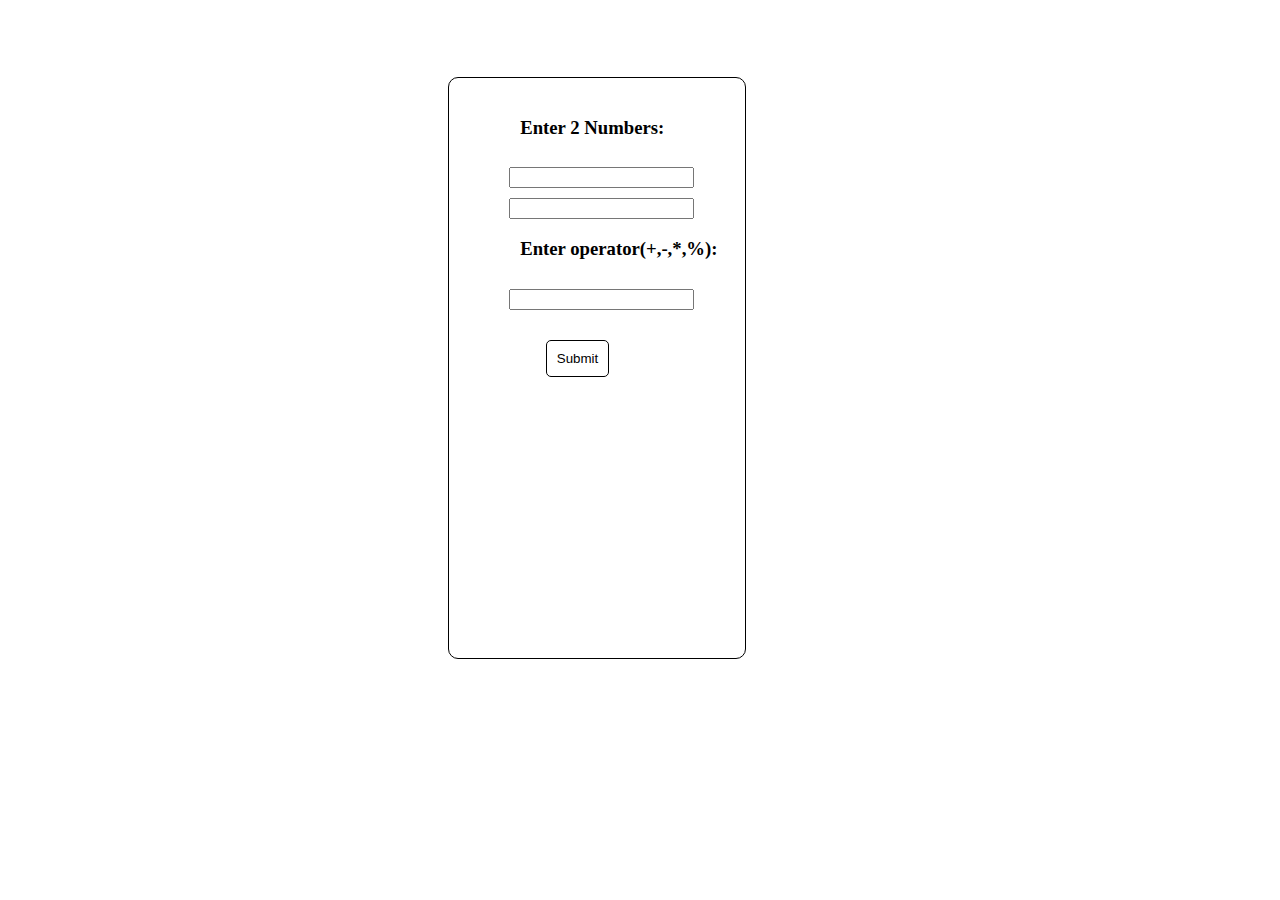
==== with if else/index.html @ f66aa814 "Made basic calculator using if else" ====
<!DOCTYPE html>
<html lang="en">
<head>
    <meta charset="UTF-8">
    <meta name="viewport" content="width=device-width, initial-scale=1.0">
    <title>Document</title>
    <style>
        body{
            width: 30%;
            margin-left: auto;
            margin-right: auto;
        }
        .container{
            margin-top: 20%;
            height: 60vh;
            width: 20vw;
            border: 1px solid #000000;
            padding: 20px;
            border-radius: 10px;
        }
        button
        {
            margin-top: 30px;
            margin-left: 30%;
            background-color: transparent;
            color: #000000;
            border: 1px solid #000000;
            border-radius: 5px;
            padding: 10px;
        }
        body .container input{
            margin-top: 10px;
            margin-left: 40px;
        }
        h3{
            margin-left: 20%;
        }
    </style>
</head>
<body>
    <div class="container">
        <h3>Enter 2 Numbers:</h3>
        <input type="number" id="num1">
        <br>
        <input type="number" id="num2">
        <h3>Enter operator(+,-,*,%):</h3>
        <input type="text" id="operator">
        <button onclick="fun()">Submit</button>
        <h3 id="display"></h3>
    </div> 
    <script>
        function fun()
        {
            var num1=parseInt(document.getElementById("num1").value);
            var num2=parseInt(document.getElementById("num2").value);
            var op=document.getElementById("operator").value;
            var display=document.getElementById("display");
            if(op==='+')    
                display.innerText=num1+num2;
            else if(op==='-')
                display.innerText=num1-num2;
            else if(op==='*')
                display.innerText=num1*num2;
            else if(op==='/')
                display.innerText=num1/num2;
            else if(op==='%')
                display.innerText=num1%num2;
        }
    </script>    
</body>
</html>
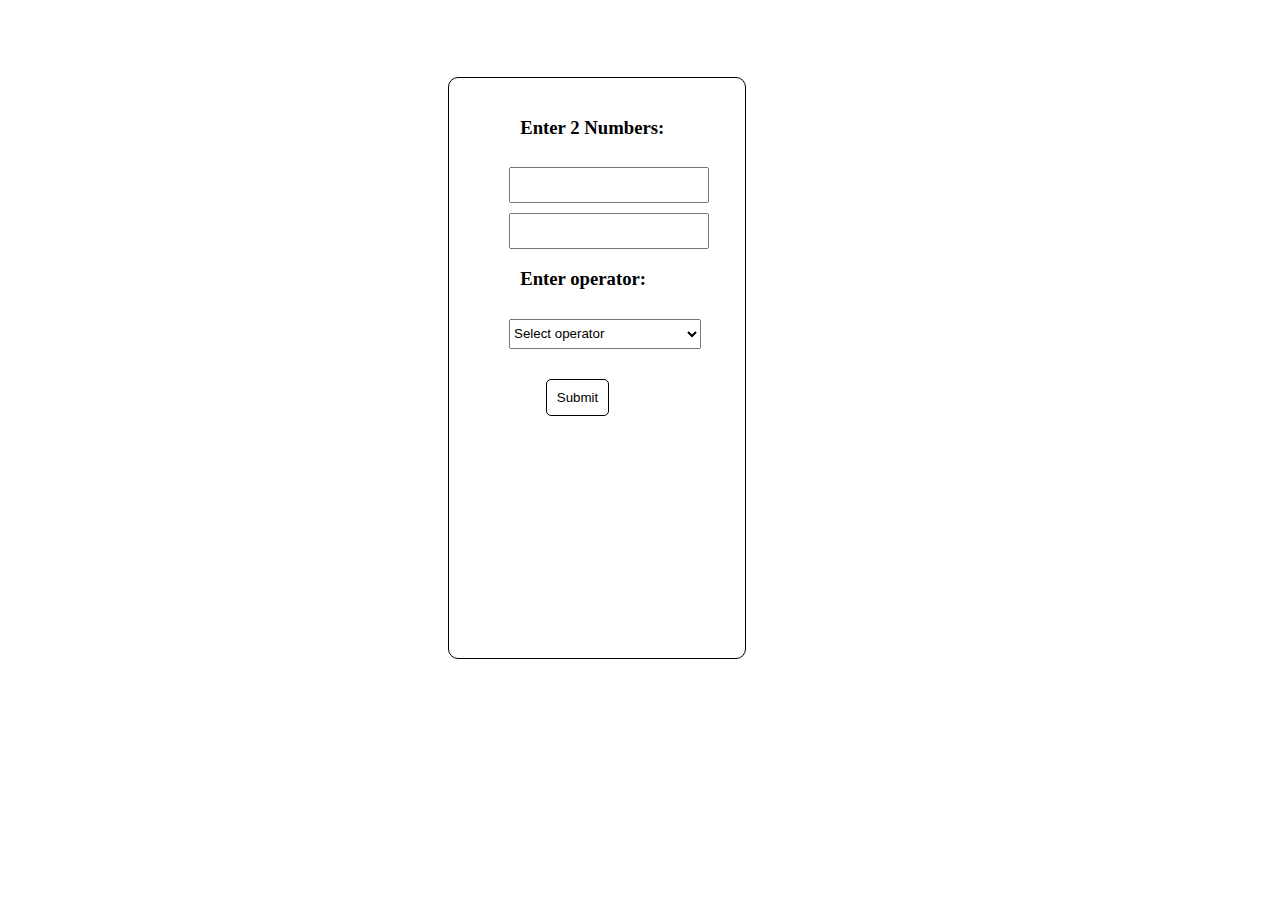
==== commit 1b0104a1: "using switch" ====
--- a/with if else/index.html
+++ b/with if else/index.html
@@ -28,9 +28,12 @@
             border-radius: 5px;
             padding: 10px;
         }
-        body .container input{
+        body .container input,#operator
+        {
             margin-top: 10px;
             margin-left: 40px;
+            height: 30px;
+            width: 15vw;
         }
         h3{
             margin-left: 20%;
@@ -43,8 +46,16 @@
         <input type="number" id="num1">
         <br>
         <input type="number" id="num2">
-        <h3>Enter operator(+,-,*,%):</h3>
-        <input type="text" id="operator">
+        <h3>Enter operator:</h3>
+        <select id="operator">
+            <option value="">Select operator</option>
+            <option value="+">+</option>
+            <option value="-">-</option>
+            <option value="*">*</option>
+            <option value="/">/</option>
+            <option value="%">%</option>
+        </select>
+        <br>
         <button onclick="fun()">Submit</button>
         <h3 id="display"></h3>
     </div> 
@@ -55,16 +66,27 @@
             var num2=parseInt(document.getElementById("num2").value);
             var op=document.getElementById("operator").value;
             var display=document.getElementById("display");
-            if(op==='+')    
-                display.innerText=num1+num2;
-            else if(op==='-')
-                display.innerText=num1-num2;
-            else if(op==='*')
-                display.innerText=num1*num2;
-            else if(op==='/')
-                display.innerText=num1/num2;
-            else if(op==='%')
-                display.innerText=num1%num2;
+            if(isNaN(num1)||isNaN(num2))
+            {
+                display.innerText="Enter valid number";
+                return;
+            }
+            if(op==='/' && num2===0)
+            {
+                display.innerText="division by 0";
+                return;
+            }
+            let result;
+            switch(op){
+                case '+': result=num1+num2; break;
+                case '-': result=num1-num2; break;
+                case '*': result=num1*num2; break;
+                case '/': result=num1/num2; break;
+                case '%': result=num1%num2; break;
+                default: display.innerText="Invalid operator!!!";   return;
+            }
+            display.innerText=`Result : ${result}`;
+            return;
         }
     </script>    
 </body>
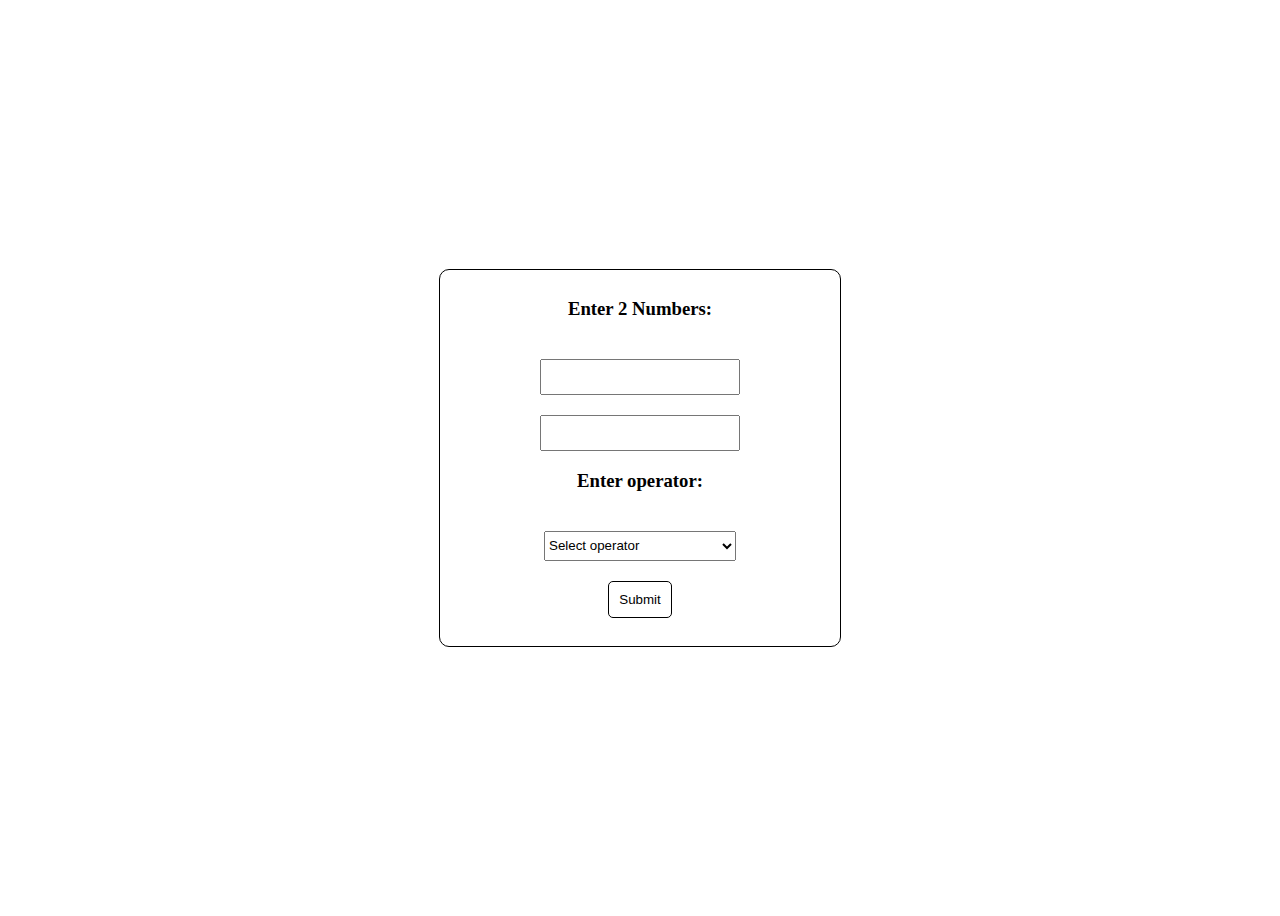
==== commit f3081e9c: "added responsiveness" ====
--- a/with if else/index.html
+++ b/with if else/index.html
@@ -6,22 +6,22 @@
     <title>Document</title>
     <style>
         body{
-            width: 30%;
-            margin-left: auto;
-            margin-right: auto;
+            display: flex;
+            align-items: center;
+            justify-content: center;
+            height: 100vh;
         }
         .container{
-            margin-top: 20%;
-            height: 60vh;
-            width: 20vw;
+            max-width: 400px;
+            width: 30%;
             border: 1px solid #000000;
-            padding: 20px;
+            padding: 10px;
             border-radius: 10px;
+            text-align: center;
         }
         button
         {
-            margin-top: 30px;
-            margin-left: 30%;
+            margin-top: 20px;
             background-color: transparent;
             color: #000000;
             border: 1px solid #000000;
@@ -30,14 +30,22 @@
         }
         body .container input,#operator
         {
-            margin-top: 10px;
-            margin-left: 40px;
+            margin-top: 20px;
             height: 30px;
             width: 15vw;
         }
-        h3{
-            margin-left: 20%;
+        @media (max-width: 600px) {
+        input, select, button {
+            font-size: 14px;
+            padding: 8px;
         }
+        h3 {
+            font-size: 18px;
+        }
+        #display {
+            font-size: 16px;
+        }
+    }
     </style>
 </head>
 <body>
